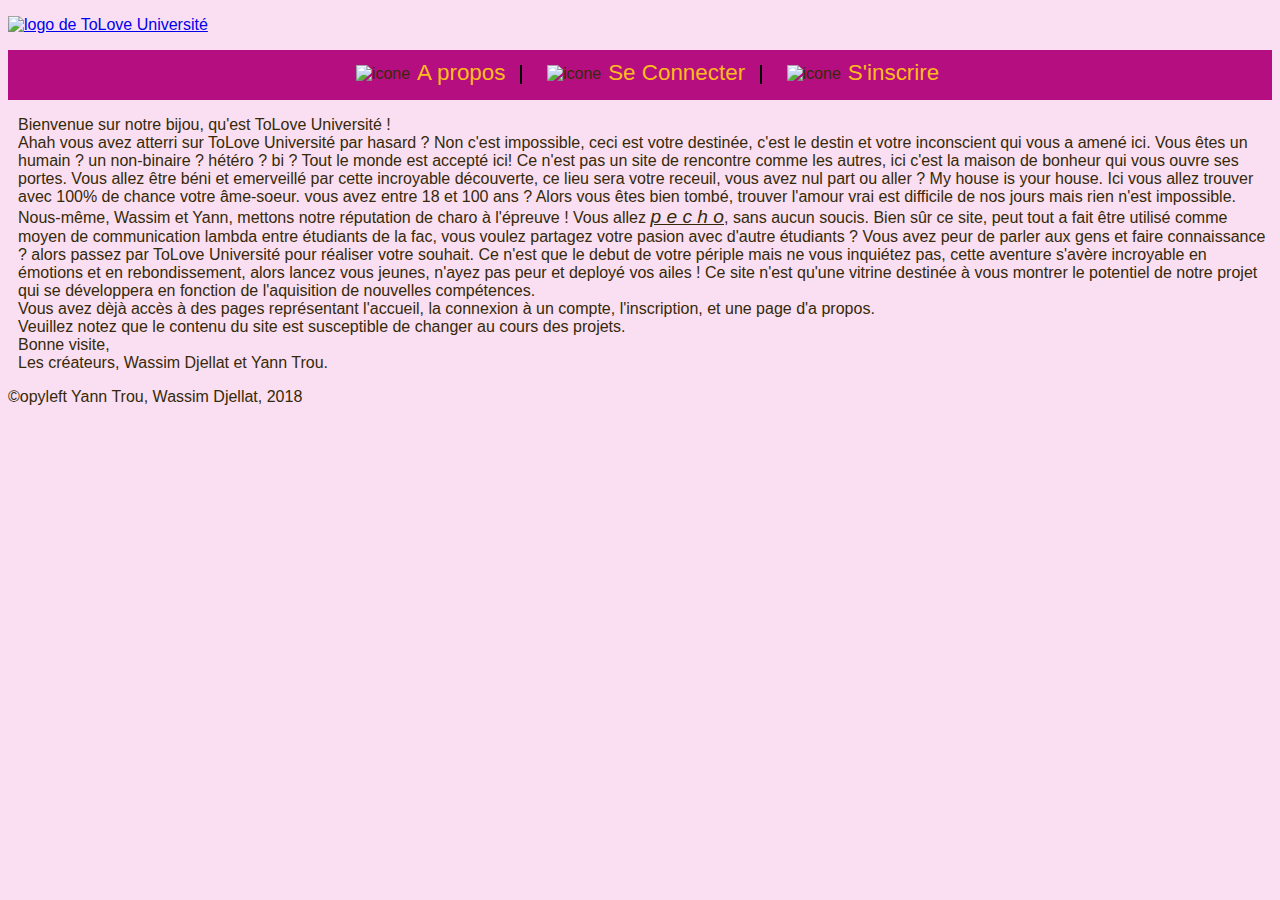
==== HTML/a_propos.html @ d45765cd "integration de la partie de Wassim" ====
<?xml version="1.0" encoding="UTF-8"?>
<!DOCTYPE html PUBLIC "-//W3C//DTD XHTML 1.0 Strict//EN" "http://www.w3.org/TR/xhtml1/DTD/xhtml1-strict.dtd">
<html xmlns="http://www.w3.org/1999/xhtml" xml:lang="fr">
<head>
    <title>ToLove Université | Accueil</title>
    <meta http-equiv='Content-Type' content="text/html; charset='UTF-8'" />
    <meta name="authors" content="Yann Trou, Wassim Djellat"/>
    <link rel="stylesheet" type="text/css" href="../CSS/style_base.css" />
</head>
<body>
    <p>
        <a href="index.html"><img class="logo" src="../IMG/logo.png" alt="logo de ToLove Université"/></a>
    </p>
    <p class="menu">
            <img src="../IMG/info-circle.svg" class="icon" alt="icone"/><a href="a_propos.html">A propos</a>
            <span class="separator"></span>
            <img src="../IMG/sign-in-alt.svg" class="icon" alt="icone"/><a href="connexion.html">Se Connecter</a>
            <span class="separator"></span>
            <img src="../IMG/file-signature.svg" class="icon" alt="icone"/><a href="inscription.html">S'inscrire</a>
    </p>
    <p class="presentation">
        Bienvenue sur notre bijou, qu'est ToLove Université !<br />
        Ahah vous avez atterri sur ToLove Université par hasard ? Non c'est impossible, ceci est votre destinée, c'est le 
        destin et votre inconscient qui vous a amené ici. Vous êtes un humain ? un non-binaire ? hétéro ? bi ? Tout le monde est 
        accepté ici! Ce n'est pas un site de rencontre comme les autres, ici c'est la maison de bonheur qui vous ouvre ses portes.
        Vous allez être béni et emerveillé par cette incroyable découverte, ce lieu sera votre receuil, vous avez nul part ou aller ?
        My house is your house. 
        Ici vous allez trouver avec 100% de chance votre âme-soeur. vous avez entre 18 et 100 ans ? Alors vous êtes bien tombé,
        trouver l'amour vrai est difficile de nos jours mais rien n'est impossible. Nous-même, Wassim et Yann, mettons notre réputation 
        de charo à l'épreuve ! Vous allez <span class="marked">p e c h o</span>, sans aucun soucis. 
        Bien sûr ce site, peut tout a fait être utilisé comme moyen de communication lambda entre étudiants de la fac, vous voulez 
        partagez votre pasion avec d'autre étudiants ? Vous avez peur de parler aux gens et faire connaissance ? alors passez par 
        ToLove Université pour réaliser votre souhait. Ce n'est que le debut de votre périple mais ne vous inquiétez pas, cette aventure s'avère
        incroyable en émotions et en rebondissement, alors lancez vous jeunes, n'ayez pas peur et deployé vos ailes !  
        Ce site n'est qu'une vitrine destinée à vous montrer le potentiel de notre projet qui se développera en fonction de l'aquisition de nouvelles compétences.<br />
        Vous avez dèjà accès à des pages représentant l'accueil, la connexion à un compte, l'inscription, et une page d'a propos.<br />
        Veuillez notez que le contenu du site est susceptible de changer au cours des projets. <br />
        Bonne visite, <br />
        Les créateurs, Wassim Djellat et Yann Trou.<br />
    </p>
    <!--CONTENU AFFICHE PAR LE NAVIGATEUR-->
    <p class="footer">
        &copy;opyleft Yann Trou, Wassim Djellat, 2018
    </p>
    <script type="text/javascript" src="../JS/base.js"></script>
</body>
</html>
---- CSS/style_base.css ----
body{
    font-family: 'Segoe UI', Tahoma, Geneva, Verdana, sans-serif;
    background-color: #F9DFF1; /*rose clair*/
    color:#362909;
}
.logo{
    display: block;
    margin-left: auto;
    margin-right: auto;
}

.menu{
    text-align:center;
    background-color: #B50E80;
    height:40px;
    padding-top:10px;
}

.menu a {
    text-decoration:none;
    color:#FDBC1A;
    font-size:1.4em;
}

.menu a:hover{
    border-bottom:solid #FDBC1A 2px;
}

.menu .icon{
    vertical-align:text-bottom;
    margin-left:15px;
    margin-right:7px;
}
.presentation{
    margin-left:10px;
}

.icon{
    width:20px;
    height:20px;
}

.separator{
    border:solid black 1px;
    margin-left:10px;
    margin-right: 10px;
}

.marked{
    font-size: 1.2em;
    text-decoration:underline;
    font-style: italic;
}
/* CONFIG MENU HORIZONTAL SIMPLE LIGNE
.menu{
    background-color: aquamarine;
    padding-top:20px;
    text-align:center;
    padding-bottom:29px;
}

.menu a{
    margin-left:5px;
    margin-right:5px;
}*/
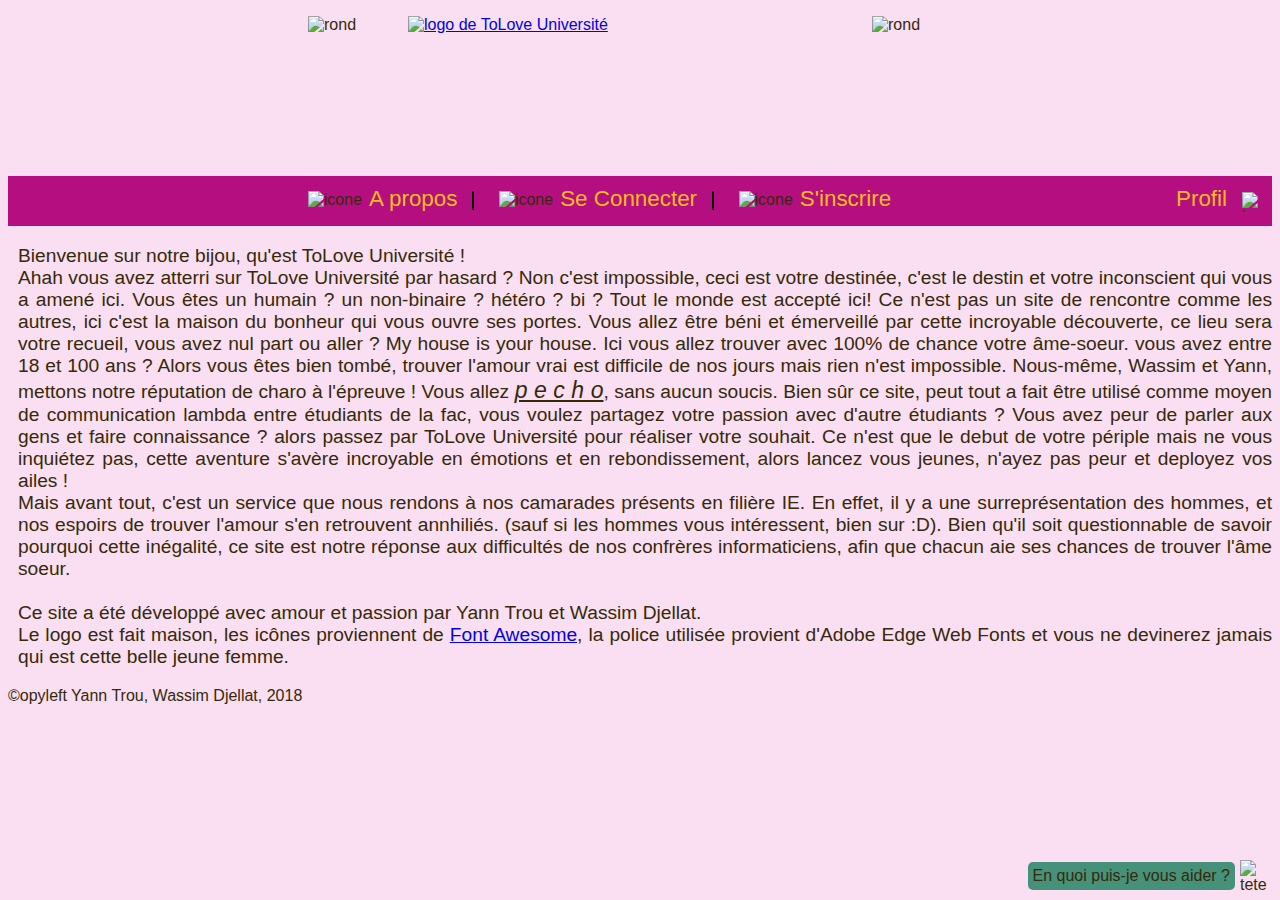
==== commit a09b60a6: "modification du site" ====
--- a/HTML/a_propos.html
+++ b/HTML/a_propos.html
@@ -6,9 +6,12 @@
     <meta http-equiv='Content-Type' content="text/html; charset='UTF-8'" />
     <meta name="authors" content="Yann Trou, Wassim Djellat"/>
     <link rel="stylesheet" type="text/css" href="../CSS/style_base.css" />
+    
 </head>
 <body>
     <p>
+        <img src="../IMG/beautiful.png" class="beaute" alt="rond" />
+        <img src="../IMG/beautiful.png" class="beaute1" alt="rond" />
         <a href="index.html"><img class="logo" src="../IMG/logo.png" alt="logo de ToLove Université"/></a>
     </p>
     <p class="menu">
@@ -17,31 +20,38 @@
             <img src="../IMG/sign-in-alt.svg" class="icon" alt="icone"/><a href="connexion.html">Se Connecter</a>
             <span class="separator"></span>
             <img src="../IMG/file-signature.svg" class="icon" alt="icone"/><a href="inscription.html">S'inscrire</a>
+            <img src="../IMG/cog.svg" class="icon" alt="icone" id="float"/> <a href="profil.html" class="float" id="profil">Profil</a>
     </p>
     <p class="presentation">
         Bienvenue sur notre bijou, qu'est ToLove Université !<br />
         Ahah vous avez atterri sur ToLove Université par hasard ? Non c'est impossible, ceci est votre destinée, c'est le 
         destin et votre inconscient qui vous a amené ici. Vous êtes un humain ? un non-binaire ? hétéro ? bi ? Tout le monde est 
-        accepté ici! Ce n'est pas un site de rencontre comme les autres, ici c'est la maison de bonheur qui vous ouvre ses portes.
-        Vous allez être béni et emerveillé par cette incroyable découverte, ce lieu sera votre receuil, vous avez nul part ou aller ?
+        accepté ici! Ce n'est pas un site de rencontre comme les autres, ici c'est la maison du bonheur qui vous ouvre ses portes.
+        Vous allez être béni et émerveillé par cette incroyable découverte, ce lieu sera votre recueil, vous avez nul part ou aller ?
         My house is your house. 
         Ici vous allez trouver avec 100% de chance votre âme-soeur. vous avez entre 18 et 100 ans ? Alors vous êtes bien tombé,
         trouver l'amour vrai est difficile de nos jours mais rien n'est impossible. Nous-même, Wassim et Yann, mettons notre réputation 
         de charo à l'épreuve ! Vous allez <span class="marked">p e c h o</span>, sans aucun soucis. 
         Bien sûr ce site, peut tout a fait être utilisé comme moyen de communication lambda entre étudiants de la fac, vous voulez 
-        partagez votre pasion avec d'autre étudiants ? Vous avez peur de parler aux gens et faire connaissance ? alors passez par 
+        partagez votre passion avec d'autre étudiants ? Vous avez peur de parler aux gens et faire connaissance ? alors passez par 
         ToLove Université pour réaliser votre souhait. Ce n'est que le debut de votre périple mais ne vous inquiétez pas, cette aventure s'avère
-        incroyable en émotions et en rebondissement, alors lancez vous jeunes, n'ayez pas peur et deployé vos ailes !  
-        Ce site n'est qu'une vitrine destinée à vous montrer le potentiel de notre projet qui se développera en fonction de l'aquisition de nouvelles compétences.<br />
-        Vous avez dèjà accès à des pages représentant l'accueil, la connexion à un compte, l'inscription, et une page d'a propos.<br />
-        Veuillez notez que le contenu du site est susceptible de changer au cours des projets. <br />
-        Bonne visite, <br />
-        Les créateurs, Wassim Djellat et Yann Trou.<br />
+        incroyable en émotions et en rebondissement, alors lancez vous jeunes, n'ayez pas peur et deployez vos ailes !<br/>
+        Mais avant tout, c'est un service que nous rendons à nos camarades présents en filière IE. En effet, il y a une surreprésentation des hommes, et nos espoirs de trouver l'amour s'en retrouvent annhiliés.
+        (sauf si les hommes vous intéressent, bien sur :D). Bien qu'il soit questionnable de savoir pourquoi cette inégalité, ce site est notre réponse aux difficultés de nos confrères informaticiens, afin que chacun aie ses chances de trouver l'âme soeur.
+        <br/>
+        <br/>
+        Ce site a été développé avec amour et passion par Yann Trou et Wassim Djellat. <br/>
+        Le logo est fait maison, les icônes proviennent de <a href="https://fontawesome.com/">Font Awesome</a>, la police utilisée provient d'Adobe Edge Web Fonts et vous ne devinerez jamais qui est cette belle jeune femme.<br />
+        
     </p>
     <!--CONTENU AFFICHE PAR LE NAVIGATEUR-->
     <p class="footer">
+        <span class="help">En quoi puis-je vous aider ?</span>
+        <img src="../IMG/beautiful.png"  class="help_head" alt="tete"/>
         &copy;opyleft Yann Trou, Wassim Djellat, 2018
     </p>
+    
+    <script src="http://use.edgefonts.net/emilys-candy.js" type="text/javascript"></script>    
     <script type="text/javascript" src="../JS/base.js"></script>
 </body>
 </html>--- a/CSS/style_base.css
+++ b/CSS/style_base.css
@@ -1,12 +1,25 @@
+@keyframes colorblink {
+    0%{color:red;}
+    50%{color:blue;}
+    100%{color:white;}
+}
+
+@font-face{
+    font-family:DinoMiko;
+    src:url("../FONTS/Dinomiko.otf");
+}
 body{
-    font-family: 'Segoe UI', Tahoma, Geneva, Verdana, sans-serif;
+    font-family: emilys-candy, 'Segoe UI', Tahoma, Geneva, Verdana, sans-serif;
     background-color: #F9DFF1; /*rose clair*/
     color:#362909;
+    text-align:justify;
 }
 .logo{
+    height:110px;
     display: block;
     margin-left: auto;
     margin-right: auto;
+    margin-bottom:50px;
 }
 
 .menu{
@@ -33,6 +46,7 @@
 }
 .presentation{
     margin-left:10px;
+    font-size:1.2em;
 }
 
 .icon{
@@ -50,6 +64,48 @@
     font-size: 1.2em;
     text-decoration:underline;
     font-style: italic;
+    animation: colorblink 0.2s infinite;
+}
+
+.float{
+    float:right;
+}
+
+#float{
+    float:right;
+    padding-top: 6px;
+    padding-right: 3px;
+}
+
+.beaute{
+    float:left;
+    width:100px;
+    margin-left: 300px;
+}
+.beaute1{
+    float:right;
+    width:100px;
+    margin-right:300px;
+}
+
+.help{
+    background-color:#46917A;
+    position:absolute;
+    padding:5px;
+    bottom:10px;
+    right:45px;
+    border-radius: 5px;
+}
+
+.help_head{
+    position:absolute;
+    margin-left:2px;
+    vertical-align: middle;
+    width:30px;
+    height: 30px;
+    right: 10px;
+    bottom:10px;
+    
 }
 /* CONFIG MENU HORIZONTAL SIMPLE LIGNE
 .menu{
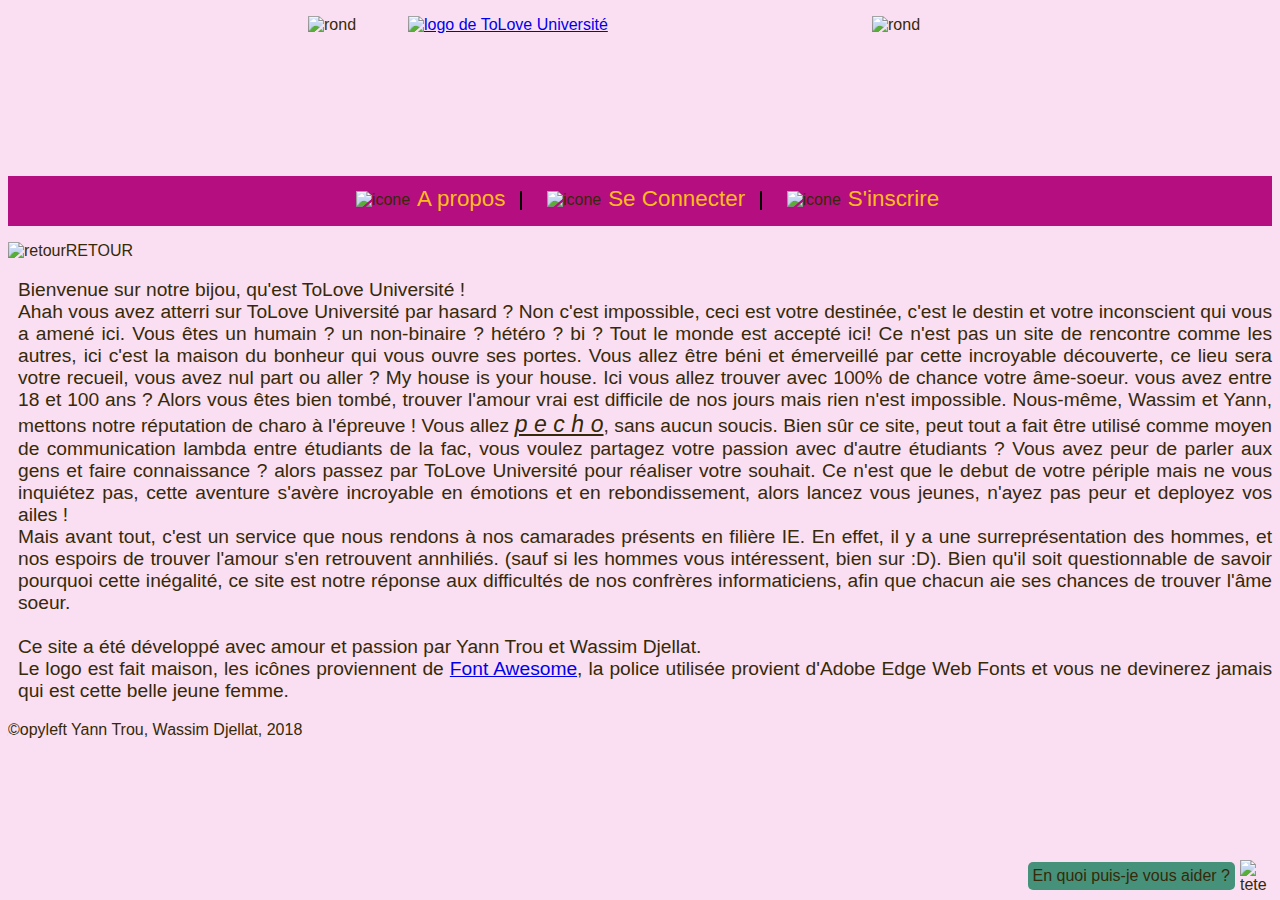
==== commit 1c061bd9: "mise a jour du site" ====
--- a/HTML/a_propos.html
+++ b/HTML/a_propos.html
@@ -22,6 +22,7 @@
             <img src="../IMG/file-signature.svg" class="icon" alt="icone"/><a href="inscription.html">S'inscrire</a>
             <img src="../IMG/cog.svg" class="icon" alt="icone" id="float"/> <a href="profil.html" class="float" id="profil">Profil</a>
     </p>
+    <div class="retour" id="retour"><img src="../IMG/chevron-left.svg" class="icon" alt="retour"/>RETOUR</div>
     <p class="presentation">
         Bienvenue sur notre bijou, qu'est ToLove Université !<br />
         Ahah vous avez atterri sur ToLove Université par hasard ? Non c'est impossible, ceci est votre destinée, c'est le 
